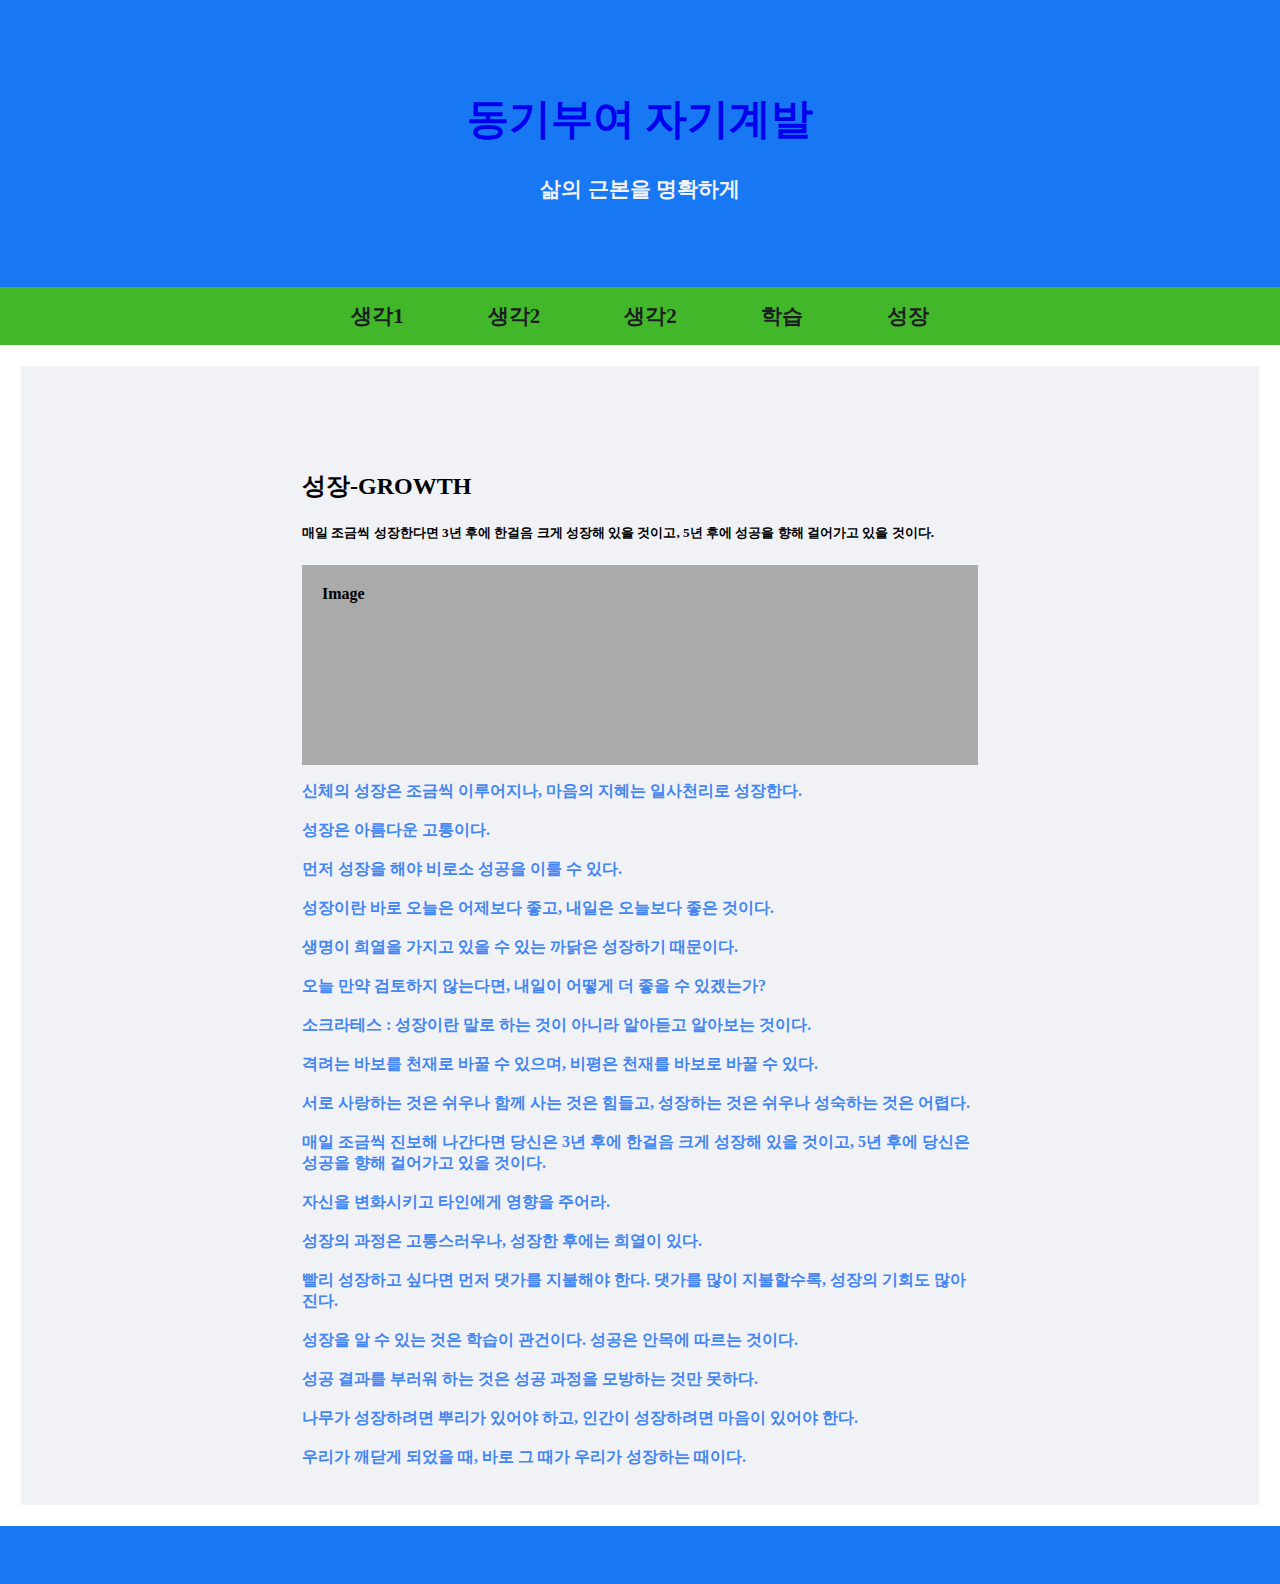
==== 1.1_thinking.html @ 7fe40306 "Change layout" ====
<!DOCTYPE html>
<html lang="ko">
<head>
    <meta charset="UTF-8">
    <meta http-equiv="X-UA-Compatible" content="IE=edge">
    <meta name="viewport" content="width=device-width, initial-scale=1.0">
    <title>Growth Motivation</title>
    <link rel="stylesheet" href="mystyle.css">
    <style>
    .main p {
        color:#4285f4;
    }
    </style>
</head>
<body>
    <div class="header">
        <h1><a href="index.html">동기부여 자기계발</a></h1>
        <p>삶의 근본을 명확하게</p>
    </div>

    <div class="navbar">
        <a href="1_thinking.html">생각1</a>
        <a href="1.1_thinking.html">생각2</a>
        <a href="1.2_thinking.html">생각2</a>
        <a href="2_learning.html">학습</a>
        <a href="3_growth.html">성장</a>
    </div>

    <div class="row">
        <div class="side">
         
            
        </div>

        <div class="main">
          <h2>성장-GROWTH</h2>

          <h5>매일 조금씩 성장한다면 3년 후에 한걸음 크게 성장해 있을 것이고, 5년 후에 성공을 향해 걸어가고 있을 것이다.</h5>
          <div class="fakeimg" style="height:200px;">Image</div>
          <p>신체의 성장은 조금씩 이루어지나, 마음의 지혜는 일사천리로 성장한다. <br><br>성장은 아름다운 고통이다.<br><br> 먼저 성장을 해야 비로소 성공을 이룰 수 있다.<br><br> 성장이란 바로 오늘은 어제보다 좋고, 내일은 오늘보다 좋은 것이다.<br><br> 생명이 희열을 가지고 있을 수 있는 까닭은 성장하기 때문이다. <br><br> 오늘 만약 검토하지 않는다면, 내일이 어떻게 더 좋을 수 있겠는가? <br><br>소크라테스 : 성장이란 말로 하는 것이 아니라 알아듣고 알아보는 것이다. <br><br> 격려는 바보를 천재로 바꿀 수 있으며, 비평은 천재를 바보로 바꿀 수 있다. <br><br> 서로 사랑하는 것은 쉬우나 함께 사는 것은 힘들고, 성장하는 것은 쉬우나 성숙하는 것은 어렵다. <br><br> 매일 조금씩 진보해 나간다면 당신은 3년 후에 한걸음 크게 성장해 있을 것이고, 5년 후에 당신은 성공을 향해 걸어가고 있을 것이다. <br><br>자신을 변화시키고 타인에게 영향을 주어라.<br><br>성장의 과정은 고통스러우나, 성장한 후에는 희열이 있다. <br><br>빨리 성장하고 싶다면 먼저 댓가를 지불해야 한다. 댓가를 많이 지불할수록, 성장의 기회도 많아진다. <br><br>성장을 알 수 있는 것은 학습이 관건이다. 성공은 안목에 따르는 것이다. <br><br>성공 결과를 부러워 하는 것은 성공 과정을 모방하는 것만 못하다. <br><br> 나무가 성장하려면 뿌리가 있어야 하고, 인간이 성장하려면 마음이 있어야 한다. <br><br> 우리가 깨닫게 되었을 때, 바로 그 때가 우리가 성장하는 때이다. </p>
        </div>


        <div class="side">
         
       
        </div>
    </div>

    <div class="footer">
        <p></p>
    </div>


</body>
</html>
---- mystyle.css ----
* {
    box-sizing: border-box;
}

body {
    font-family: 맑은고딕;
    font-weight:bold;
    margin: 0;
}

.header {
    padding: 63px;
    text-align: center;
    background: #1877f2;
    color: #f0f2f5;
    font-size: 21px;
    
}

.header h1 {
    font-size: 42px;
    
}  

.header a {
    text-decoration: none;
}

.navbar {
    overflow: hidden;
    background-color: #42b72a;
    position: sticky;
    position: -webkit-sticky;
    top: 21px;
    display: flex;
    justify-content: center;
    align-items: center;

}

.navbar a {
    display: block;
    color: #1c1e21;
    text-align: center;
    padding: 15px 42px;
    font-size: 21px;
    text-decoration: none;
    font-weight: bold;
}

.navbar a:hover {
    background-color: #ea4335;
    color: #fbbc05;
}

.row {  
    float: none;
    display: flex;
    flex-wrap: wrap;
    padding: 21px
}


.side {
    width: 21%;
    flex: 21%;
    background-color: #f0f2f5;
    padding: 42px;
    padding-top: 84px;
}
  
.main {   
    flex: 58%;
    background-color: #f0f2f5;
    padding: 21px;
    padding-top:84px;
    

}

/* Fake image, just for this example */
.fakeimg {
background-color: #aaa;
width: 100%;
padding: 20px;
}

.footer {
    padding: 21px;
    text-align: center;
    background: #1877f2;
    
    
    
    
  

@media screen and (max-width: 700px) {
.row {   
    flex-direction: column;
}
}

/* Responsive layout - when the screen is less than 400px wide, make the navigation links stack on top of each other instead of next to each other */
@media screen and (max-width: 400px) {
.navbar a {
    float: none;
    width: 100%;
}
}
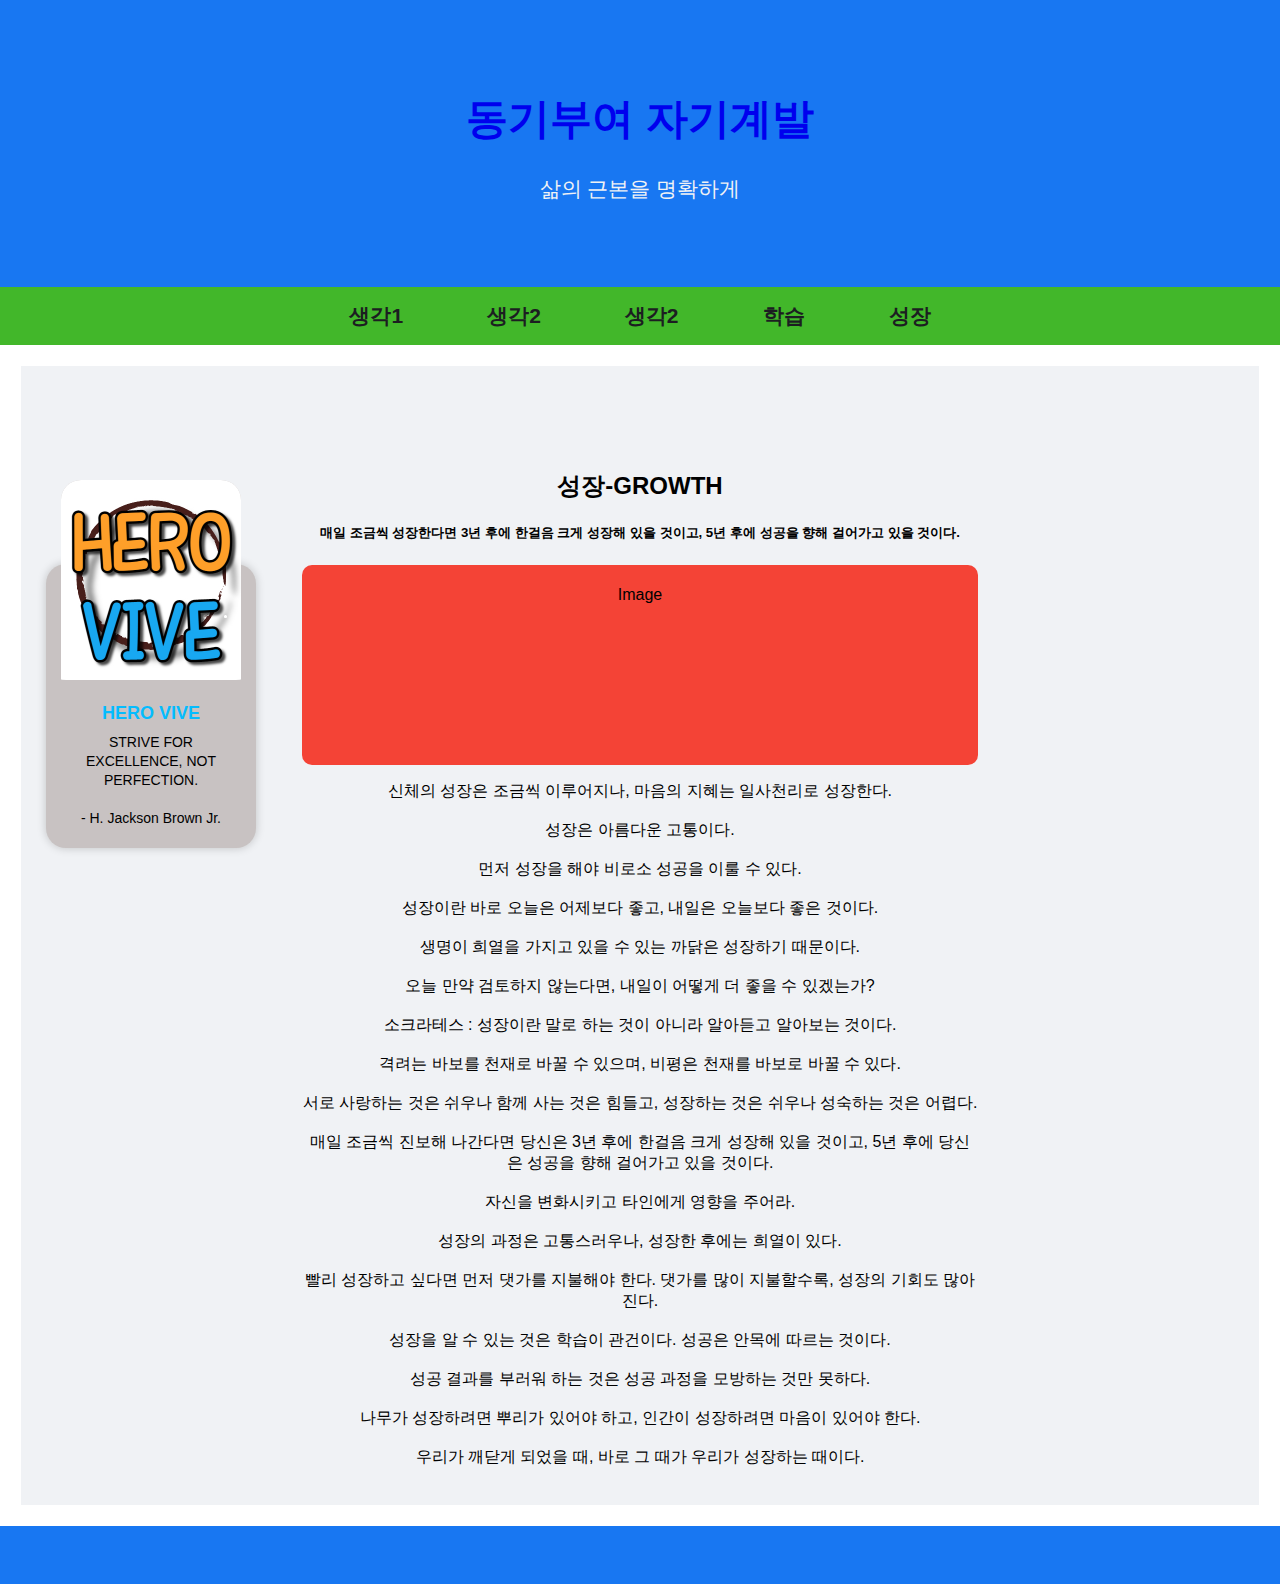
==== commit 0b4100e8: "Add file via upload" ====
--- a/1.1_thinking.html
+++ b/1.1_thinking.html
@@ -1,17 +1,14 @@
 <!DOCTYPE html>
 <html lang="ko">
+
 <head>
     <meta charset="UTF-8">
     <meta http-equiv="X-UA-Compatible" content="IE=edge">
     <meta name="viewport" content="width=device-width, initial-scale=1.0">
-    <title>Growth Motivation</title>
+    <title>Thinking, Learning, Growth</title>
     <link rel="stylesheet" href="mystyle.css">
-    <style>
-    .main p {
-        color:#4285f4;
-    }
-    </style>
 </head>
+
 <body>
     <div class="header">
         <h1><a href="index.html">동기부여 자기계발</a></h1>
@@ -27,9 +24,24 @@
     </div>
 
     <div class="row">
+        
         <div class="side">
-         
-            
+            <div class="a-box">
+                <div class="img-container">
+                <div class="img-inner">
+                    <div class="inner-skew">
+                    <img src="logo-image.jpg" alt="logo">
+                    </div>
+                </div>
+                </div>
+                <div class="text-container">
+                <h3>HERO VIVE</h3>
+                <div>
+                    STRIVE FOR EXCELLENCE, NOT PERFECTION.
+                    <br><br>- H. Jackson Brown Jr.
+                </div>
+                </div>
+            </div>
         </div>
 
         <div class="main">
--- a/mystyle.css
+++ b/mystyle.css
@@ -2,10 +2,60 @@
     box-sizing: border-box;
 }
 
+.a-box {
+    display: inline-block;
+    width: 210px;
+    text-align: center;
+  }
+  
+.img-container {
+      height: 230px;
+      width: 210px;
+      overflow: hidden;
+      border-radius: 0px 0px 20px 20px;
+      display: inline-block;
+  }
+  
+.img-container img {
+      transform: skew(0deg, 0deg);
+      height: 250px;
+      margin: -30px 0px 0px -35px;
+  }
+  
+.inner-skew {
+      display: inline-block;
+      border-radius: 20px;
+      overflow: hidden;
+      padding: 0px;
+      transform: skew(0deg, 0deg);
+      font-size: 0px;
+      margin: 30px 0px 0px 0px;
+      background: #c8c2c2;
+      height: 250px;
+      width: 180px;
+  }
+  
+  .text-container {
+    box-shadow: 0px 0px 10px 0px rgba(0,0,0,0.2);
+    padding: 120px 20px 20px 20px;
+    border-radius: 20px;
+    background: #c8c2c2;
+    margin: -120px 0px 0px 0px;
+    line-height: 19px;
+    font-size: 14px;
+  }
+  
+  .text-container h3 {
+    margin: 20px 0px 10px 0px;
+    color: #04bcff;
+    font-size: 18px;
+  }
+
 body {
     font-family: 맑은고딕;
-    font-weight:bold;
-    margin: 0;
+    margin: auto;
+    text-align: center;
+    font-family: arial;
 }
 
 .header {
@@ -62,49 +112,110 @@
 
 
 .side {
-    width: 21%;
+    width: 24%;
     flex: 21%;
     background-color: #f0f2f5;
-    padding: 42px;
+    padding: 15px;
     padding-top: 84px;
 }
   
+
 .main {   
     flex: 58%;
     background-color: #f0f2f5;
     padding: 21px;
     padding-top:84px;
-    
-
-}
-
-/* Fake image, just for this example */
+}
+
+.card {
+    box-shadow: 0 4px 8px 0 rgba(0, 0, 0, 0.2);
+    max-width: 500px;
+    margin: auto;
+    text-align: center;
+    font-family: arial;
+    border-radius: 10px;
+    padding-bottom: 15px;
+}
+
+.card-img-top {
+    width: 100%;
+    border-radius: 10px;
+}
+
+
+
+
+.footer {
+    padding: 21px;
+    text-align: center;
+    background: #1877f2;
+}
+
 .fakeimg {
-background-color: #aaa;
-width: 100%;
-padding: 20px;
-}
-
-.footer {
-    padding: 21px;
-    text-align: center;
-    background: #1877f2;
-    
-    
-    
-    
-  
-
-@media screen and (max-width: 700px) {
-.row {   
-    flex-direction: column;
-}
-}
-
-/* Responsive layout - when the screen is less than 400px wide, make the navigation links stack on top of each other instead of next to each other */
-@media screen and (max-width: 400px) {
-.navbar a {
-    float: none;
-    width: 100%;
-}
-}
+    background-color: #f44336;
+    width: 100%;
+    padding: 21px;
+    text-align: center;
+    height :100px;
+    border-radius: 10px;
+}    
+
+.fakeimg2 {
+    background-color: #aaa;
+    width: 100%;
+    padding: 20px;
+    text-align: center;
+    height :100px;
+    border-radius: 10px;
+}
+
+.fakeimg3 {
+    background-color: #fbbc05;
+    width: 100%;
+    padding: 21px;
+    height :200px;
+    text-align: center;
+}    
+
+.cards {
+    display: flex;
+    flex-wrap: wrap;
+    
+}
+
+.card0 {
+    margin: 20px;
+    padding: 20px;
+    width: 350px;
+    min-height: 150px;
+    display: grid;
+    grid-template-rows: 20px 50px 1fr 50px;
+    border-radius: 10px;
+    box-shadow: 0px 6px 10px rgba(0, 0, 0, 0.25);
+    
+}
+
+.card_text {
+    font-weight: bold;
+    color: #ffffff;
+    padding: 8px 12px;
+    width: 100%;
+    
+}  
+
+
+.card-1 {
+    background: radial-gradient(#1fe4f5, #3fbafe);
+}
+
+.card-2 {
+    background: radial-gradient(#fbc1cc, #fa99b2);
+}
+
+.card-3 {
+    background: radial-gradient(#76b2fe, #b69efe);
+}
+
+.card-4 {
+    background: radial-gradient(#60efbc, #58d5c9);
+}
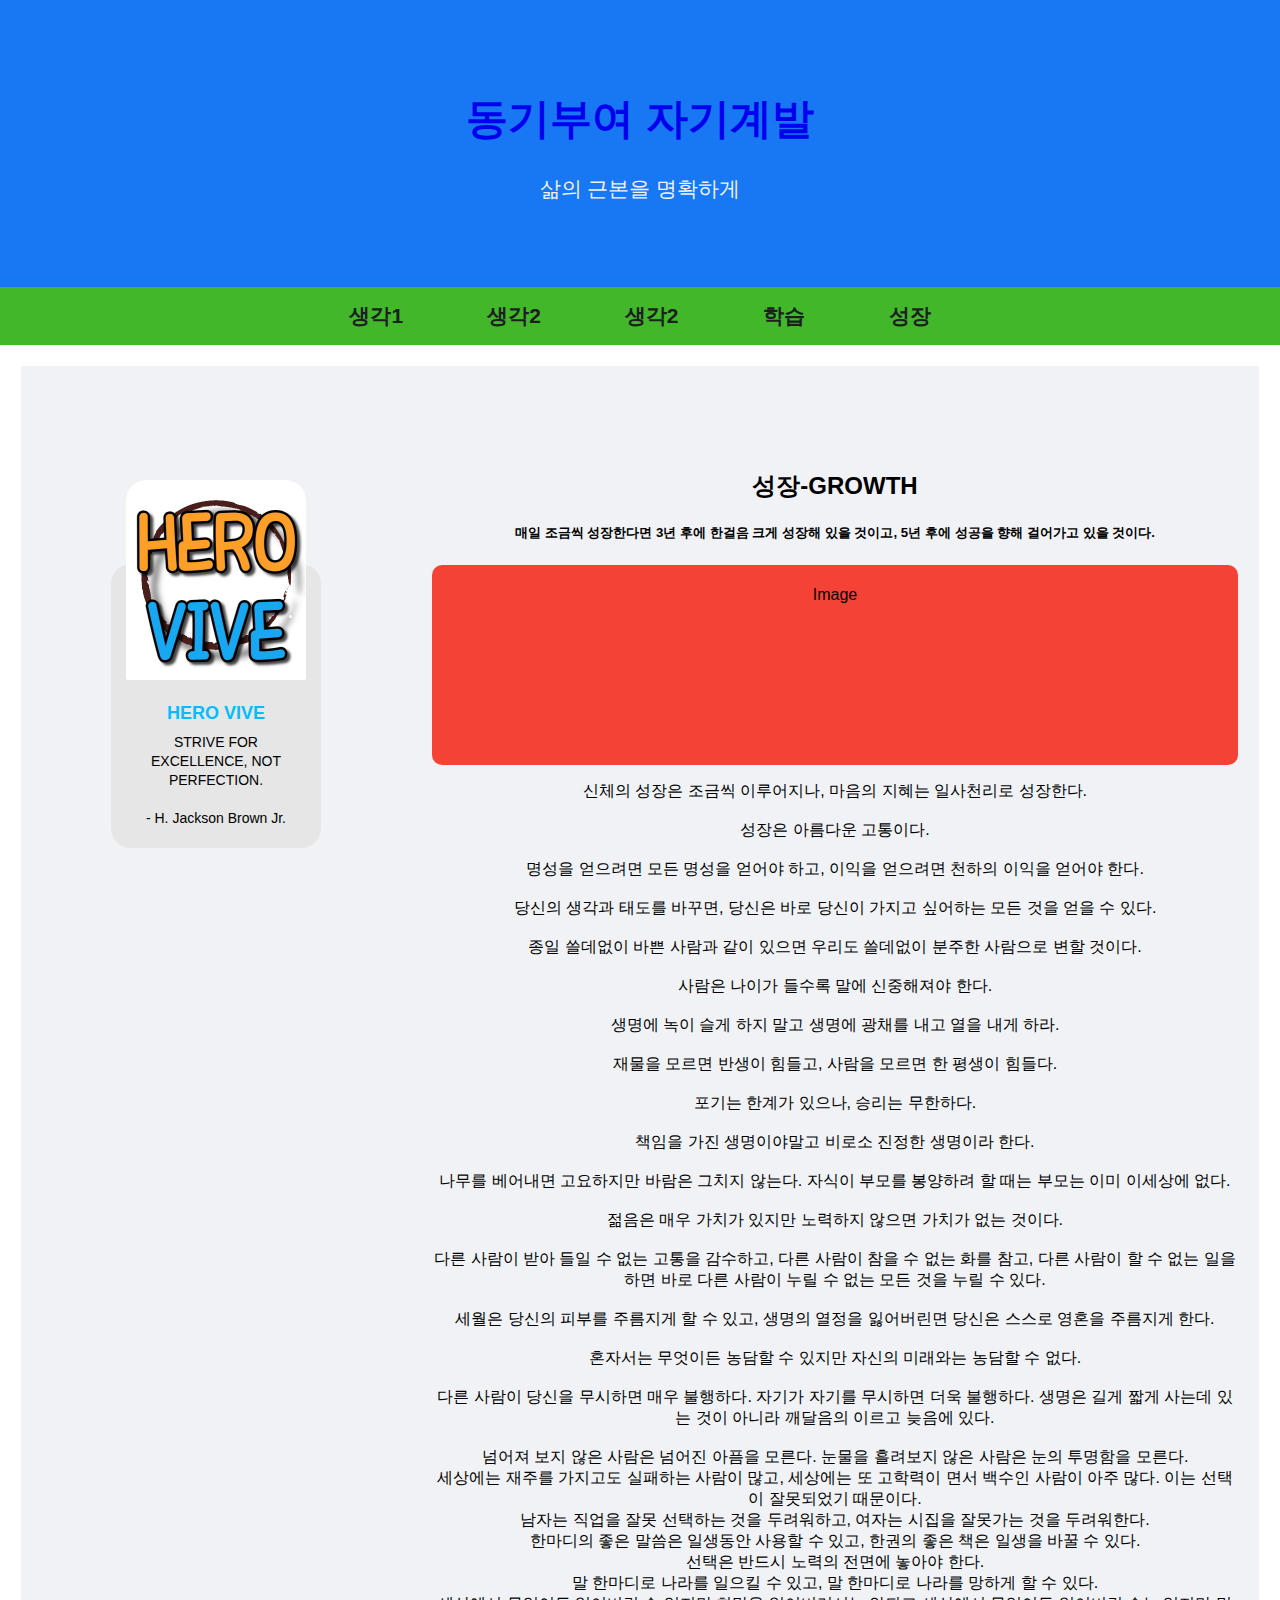
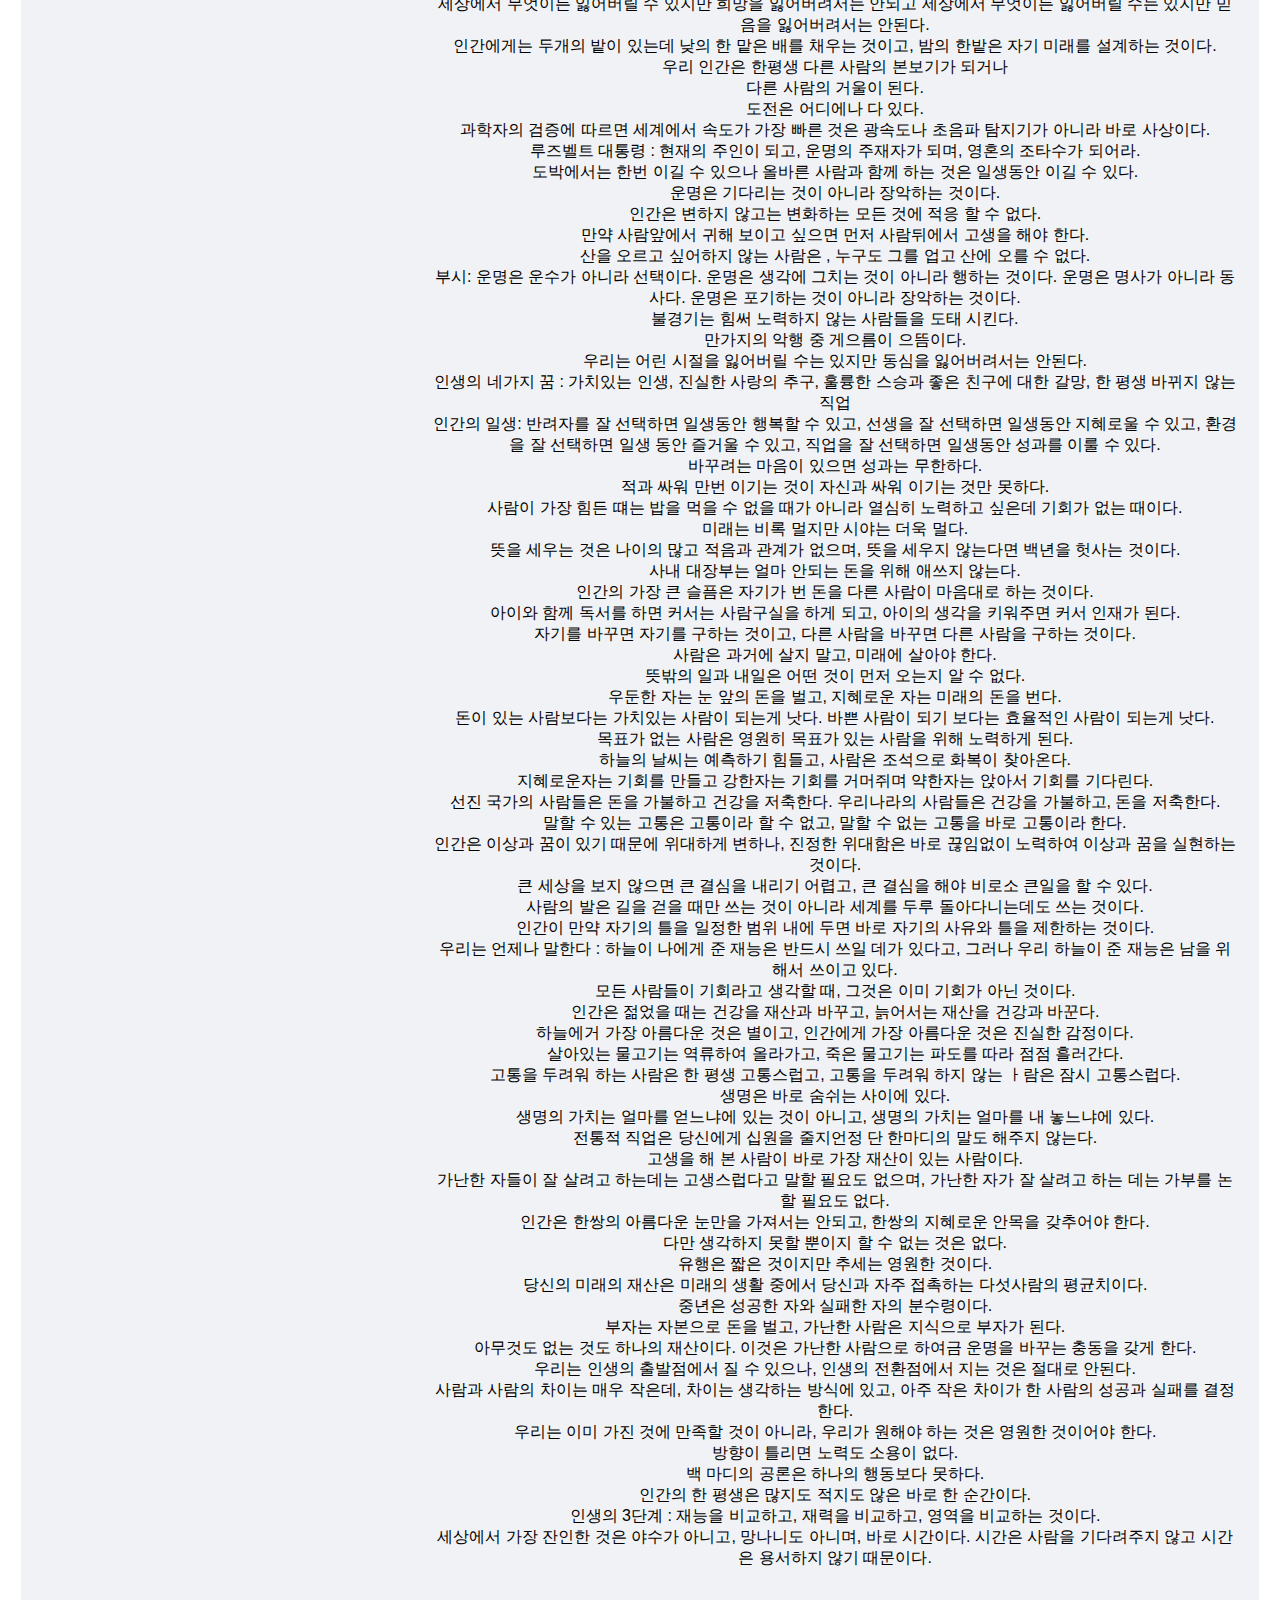
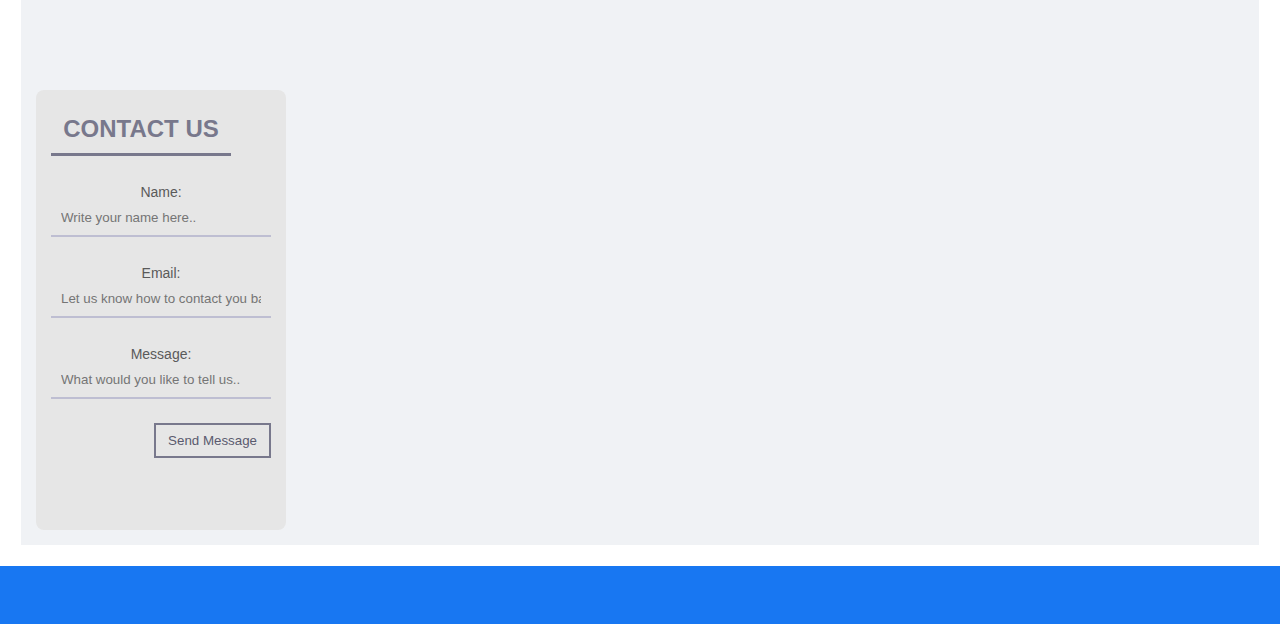
==== commit 896a4fdb: "Add code html, css" ====
--- a/1.1_thinking.html
+++ b/1.1_thinking.html
@@ -49,14 +49,20 @@
 
           <h5>매일 조금씩 성장한다면 3년 후에 한걸음 크게 성장해 있을 것이고, 5년 후에 성공을 향해 걸어가고 있을 것이다.</h5>
           <div class="fakeimg" style="height:200px;">Image</div>
-          <p>신체의 성장은 조금씩 이루어지나, 마음의 지혜는 일사천리로 성장한다. <br><br>성장은 아름다운 고통이다.<br><br> 먼저 성장을 해야 비로소 성공을 이룰 수 있다.<br><br> 성장이란 바로 오늘은 어제보다 좋고, 내일은 오늘보다 좋은 것이다.<br><br> 생명이 희열을 가지고 있을 수 있는 까닭은 성장하기 때문이다. <br><br> 오늘 만약 검토하지 않는다면, 내일이 어떻게 더 좋을 수 있겠는가? <br><br>소크라테스 : 성장이란 말로 하는 것이 아니라 알아듣고 알아보는 것이다. <br><br> 격려는 바보를 천재로 바꿀 수 있으며, 비평은 천재를 바보로 바꿀 수 있다. <br><br> 서로 사랑하는 것은 쉬우나 함께 사는 것은 힘들고, 성장하는 것은 쉬우나 성숙하는 것은 어렵다. <br><br> 매일 조금씩 진보해 나간다면 당신은 3년 후에 한걸음 크게 성장해 있을 것이고, 5년 후에 당신은 성공을 향해 걸어가고 있을 것이다. <br><br>자신을 변화시키고 타인에게 영향을 주어라.<br><br>성장의 과정은 고통스러우나, 성장한 후에는 희열이 있다. <br><br>빨리 성장하고 싶다면 먼저 댓가를 지불해야 한다. 댓가를 많이 지불할수록, 성장의 기회도 많아진다. <br><br>성장을 알 수 있는 것은 학습이 관건이다. 성공은 안목에 따르는 것이다. <br><br>성공 결과를 부러워 하는 것은 성공 과정을 모방하는 것만 못하다. <br><br> 나무가 성장하려면 뿌리가 있어야 하고, 인간이 성장하려면 마음이 있어야 한다. <br><br> 우리가 깨닫게 되었을 때, 바로 그 때가 우리가 성장하는 때이다. </p>
+          <p>신체의 성장은 조금씩 이루어지나, 마음의 지혜는 일사천리로 성장한다. <br><br>성장은 아름다운 고통이다.<br><br> 명성을 얻으려면 모든 명성을 얻어야 하고, 이익을 얻으려면 천하의 이익을 얻어야 한다. <br><br> 당신의 생각과 태도를 바꾸면, 당신은 바로 당신이 가지고 싶어하는 모든 것을 얻을 수 있다. <br><br> 종일 쓸데없이 바쁜 사람과 같이 있으면 우리도 쓸데없이 분주한 사람으로 변할 것이다. <br><br> 사람은 나이가 들수록 말에 신중해져야 한다. <br><br> 생명에 녹이 슬게 하지 말고 생명에 광채를 내고 열을 내게 하라. <br><br> 재물을 모르면 반생이 힘들고, 사람을 모르면 한 평생이 힘들다. <br><br> 포기는 한계가 있으나, 승리는 무한하다. <br><br>책임을 가진 생명이야말고 비로소 진정한 생명이라 한다. <br><br>나무를 베어내면 고요하지만 바람은 그치지 않는다. 자식이 부모를 봉양하려 할 때는 부모는 이미 이세상에 없다. <br><br> 젊음은 매우 가치가 있지만 노력하지 않으면 가치가 없는 것이다. <br><br> 다른 사람이 받아 들일 수 없는 고통을 감수하고, 다른 사람이 참을 수 없는 화를 참고, 다른 사람이 할 수 없는 일을 하면 바로 다른 사람이 누릴 수 없는 모든 것을 누릴 수 있다.<br><br> 세월은 당신의 피부를 주름지게 할 수 있고, 생명의 열정을 잃어버린면 당신은 스스로 영혼을 주름지게 한다.<br><br> 혼자서는 무엇이든 농담할 수 있지만 자신의 미래와는 농담할 수 없다. <br><br> 다른 사람이 당신을 무시하면 매우 불행하다. 자기가 자기를 무시하면 더욱 불행하다. 생명은 길게 짧게 사는데 있는 것이 아니라 깨달음의 이르고 늦음에 있다. <br><br>넘어져 보지 않은 사람은 넘어진 아픔을 모른다. 눈물을 흘려보지 않은 사람은 눈의 투명함을 모른다. <br>세상에는 재주를 가지고도 실패하는 사람이 많고, 세상에는 또 고학력이 면서 백수인 사람이 아주 많다. 이는 선택이 잘못되었기 때문이다. <br> 남자는 직업을 잘못 선택하는 것을 두려워하고, 여자는 시집을 잘못가는 것을 두려워한다. <br>한마디의 좋은 말씀은 일생동안 사용할 수 있고, 한권의 좋은 책은 일생을 바꿀 수 있다. <br> 선택은 반드시 노력의 전면에 놓아야 한다. <br> 말 한마디로 나라를 일으킬 수 있고, 말 한마디로 나라를 망하게 할 수 있다. <br> 세상에서 무엇이든 잃어버릴 수 있지만 희망을 잃어버려서는 안되고 세상에서 무엇이든 잃어버릴 수는 있지만 믿음을 잃어버려서는 안된다. <br> 인간에게는 두개의 밭이 있는데 낮의 한 맡은 배를 채우는 것이고, 밤의 한밭은 자기 미래를 설계하는 것이다. <br>우리 인간은 한평생 다른 사람의 본보기가 되거나 <br>다른 사람의 거울이 된다. <br> 도전은 어디에나 다 있다. <br> 과학자의 검증에 따르면 세계에서 속도가 가장 빠른 것은 광속도나 초음파 탐지기가 아니라 바로 사상이다. <br>루즈벨트 대통령 : 현재의 주인이 되고, 운명의 주재자가 되며, 영혼의 조타수가 되어라. <br> 도박에서는 한번 이길 수 있으나 올바른 사람과 함께 하는 것은 일생동안 이길 수 있다. <br>운명은 기다리는 것이 아니라 장악하는 것이다. <br>인간은 변하지 않고는 변화하는 모든 것에 적응 할 수 없다. <br>만약 사람앞에서 귀해 보이고 싶으면 먼저 사람뒤에서 고생을 해야 한다. <br> 산을 오르고 싶어하지 않는 사람은 , 누구도 그를 업고 산에 오를 수 없다. <br> 부시: 운명은 운수가 아니라 선택이다. 운명은 생각에 그치는 것이 아니라 행하는 것이다. 운명은 명사가 아니라 동사다. 운명은 포기하는 것이 아니라 장악하는 것이다. <br>불경기는 힘써 노력하지 않는 사람들을 도태 시킨다. <br>만가지의 악행 중 게으름이 으뜸이다. <br>우리는 어린 시절을 잃어버릴 수는 있지만 동심을 잃어버려서는 안된다. <br>인생의 네가지 꿈 : 가치있는 인생, 진실한 사랑의 추구, 훌륭한 스승과 좋은 친구에 대한 갈망, 한 평생 바뀌지 않는 직업 <br>인간의 일생: 반려자를 잘 선택하면 일생동안 행복할 수 있고, 선생을 잘 선택하면 일생동안 지혜로울 수 있고, 환경을 잘 선택하면 일생 동안 즐거울 수 있고, 직업을 잘 선택하면 일생동안 성과를 이룰 수 있다. <br>바꾸려는 마음이 있으면 성과는 무한하다. <br> 적과 싸워 만번 이기는 것이 자신과 싸워 이기는 것만 못하다. <br> 사람이 가장 힘든 떄는 밥을 먹을 수 없을 때가 아니라 열심히 노력하고 싶은데 기회가 없는 때이다. <br> 미래는 비록 멀지만 시야는 더욱 멀다. <br>뜻을 세우는 것은 나이의 많고 적음과 관계가 없으며, 뜻을 세우지 않는다면 백년을 헛사는 것이다. <br> 사내 대장부는 얼마 안되는 돈을 위해 애쓰지 않는다. <br> 인간의 가장 큰 슬픔은 자기가 번 돈을 다른 사람이 마음대로 하는 것이다. <br> 아이와 함께 독서를 하면 커서는 사람구실을 하게 되고, 아이의 생각을 키워주면 커서 인재가 된다. <br>자기를 바꾸면 자기를 구하는 것이고, 다른 사람을 바꾸면 다른 사람을 구하는 것이다. <br> 사람은 과거에 살지 말고, 미래에 살아야 한다. <br> 뜻밖의 일과 내일은 어떤 것이 먼저 오는지 알 수 없다. <br>우둔한 자는 눈 앞의 돈을 벌고, 지혜로운 자는 미래의 돈을 번다. <br>돈이 있는 사람보다는 가치있는 사람이 되는게 낫다. 바쁜 사람이 되기 보다는 효율적인 사람이 되는게 낫다.<br> 목표가 없는 사람은 영원히 목표가 있는 사람을 위해 노력하게 된다. <br>하늘의 날씨는 예측하기 힘들고, 사람은 조석으로 화복이 찾아온다. <br>지혜로운자는 기회를 만들고 강한자는 기회를 거머쥐며 약한자는 앉아서 기회를 기다린다. <br>선진 국가의 사람들은 돈을 가불하고 건강을 저축한다. 우리나라의 사람들은 건강을 가불하고, 돈을 저축한다. <br> 말할 수 있는 고통은 고통이라 할 수 없고, 말할 수 없는 고통을 바로 고통이라 한다. <br>인간은 이상과 꿈이 있기 때문에 위대하게 변하나, 진정한 위대함은 바로 끊임없이 노력하여 이상과 꿈을 실현하는 것이다. <br>큰 세상을 보지 않으면 큰 결심을 내리기 어렵고, 큰 결심을 해야 비로소 큰일을 할 수 있다. <br> 사람의 발은 길을 걷을 때만 쓰는 것이 아니라 세계를 두루 돌아다니는데도 쓰는 것이다. <br> 인간이 만약 자기의 틀을 일정한 범위 내에 두면 바로 자기의 사유와 틀을 제한하는 것이다. <br> 우리는 언제나 말한다 : 하늘이 나에게 준 재능은 반드시 쓰일 데가 있다고, 그러나 우리 하늘이 준 재능은 남을 위해서 쓰이고 있다. <br>모든 사람들이 기회라고 생각할 때, 그것은 이미 기회가 아닌 것이다. <br>인간은 젊었을 때는 건강을 재산과 바꾸고, 늙어서는 재산을 건강과 바꾼다. <br> 하늘에거 가장 아름다운 것은 별이고, 인간에게 가장 아름다운 것은 진실한 감정이다. <br>살아있는 물고기는 역류하여 올라가고, 죽은 물고기는 파도를 따라 점점 흘러간다. <br>고통을 두려워 하는 사람은 한 평생 고통스럽고, 고통을 두려워 하지 않는 ㅏ람은 잠시 고통스럽다. <br>생명은 바로 숨쉬는 사이에 있다. <br>생명의 가치는 얼마를 얻느냐에 있는 것이 아니고, 생명의 가치는 얼마를 내 놓느냐에 있다. <br>전통적 직업은 당신에게 십원을 줄지언정 단 한마디의 말도 해주지 않는다. <br> 고생을 해 본 사람이 바로 가장 재산이 있는 사람이다. <br> 가난한 자들이 잘 살려고 하는데는 고생스럽다고 말할 필요도 없으며, 가난한 자가 잘 살려고 하는 데는 가부를 논할 필요도 없다. <br> 인간은 한쌍의 아름다운 눈만을 가져서는 안되고, 한쌍의 지혜로운 안목을 갖추어야 한다. <br>다만 생각하지 못할 뿐이지 할 수 없는 것은 없다. <br> 유행은 짧은 것이지만 추세는 영원한 것이다. <br>당신의 미래의 재산은 미래의 생활 중에서 당신과 자주 접촉하는 다섯사람의 평균치이다. <br> 중년은 성공한 자와 실패한 자의 분수령이다. <br> 부자는 자본으로 돈을 벌고, 가난한 사람은 지식으로 부자가 된다. <br> 아무것도 없는 것도 하나의 재산이다. 이것은 가난한 사람으로 하여금 운명을 바꾸는 충동을 갖게 한다. <br>우리는 인생의 출발점에서 질 수 있으나, 인생의 전환점에서 지는 것은 절대로 안된다. <br>사람과 사람의 차이는 매우 작은데, 차이는 생각하는 방식에 있고, 아주 작은 차이가 한 사람의 성공과 실패를 결정한다. <br>우리는 이미 가진 것에 만족할 것이 아니라, 우리가 원해야 하는 것은 영원한 것이어야 한다. <br>방향이 틀리면 노력도 소용이 없다. <br> 백 마디의 공론은 하나의 행동보다 못하다. <br>인간의 한 평생은 많지도 적지도 않은 바로 한 순간이다. <br> 인생의 3단계 : 재능을 비교하고, 재력을 비교하고, 영역을 비교하는 것이다. <br> 세상에서 가장 잔인한 것은 야수가 아니고, 망나니도 아니며, 바로 시간이다. 시간은 사람을 기다려주지 않고 시간은 용서하지 않기 때문이다. </p>
         </div>
 
 
         <div class="side">
-         
-       
-        </div>
+            <form class="form">
+              <h2 class=form_h2>CONTACT US</h2>
+              <p type="Name:"><input class="form_input" placeholder="Write your name here.."></input></p>
+              <p type="Email:"><input class="form_input" placeholder="Let us know how to contact you back.."></input></p>
+              <p type="Message:"><input class="form_input" placeholder="What would you like to tell us.."></input></p>
+              <button>Send Message</button>
+              
+            </form>
+          </div>
     </div>
 
     <div class="footer">
--- a/mystyle.css
+++ b/mystyle.css
@@ -1,7 +1,70 @@
 * {
     box-sizing: border-box;
-}
-
+    
+}
+
+.whitebox {
+    padding: 30px;
+    color: #999999;
+    background-color: #FFFFFF;
+}
+
+.block {
+    display: inline;
+    float: left;
+    width: 220px;
+    margin: 0 30px 0 0;
+    padding: 0;
+}
+
+.last {
+    margin-right: 0;
+}
+
+.strong {
+    float: left;
+    margin: 8px 0 0 10px;
+    padding: 0;
+    font-size: 22px;
+    font-weight: normal;
+    color: #4A4A4A;
+    background-color: #FFF;
+}
+
+.p {
+    display: block;
+    margin: 0;
+    padding: 10px 0 0 0;
+    clear: both;
+    line-height: 1.6em;
+}
+
+.spacer {
+    clear: both;
+    padding: 8px 0;
+    line-height: normal;
+}
+
+.portfolio {
+    display: block;
+    position: relative;
+    margin: 0 auto 1px;
+    padding: 10px 0;
+    width: 100%;
+    border-top: 1px solid #999999;
+    border-bottom: 1px solid #999999;
+}
+.fl_left, .imgl {
+    float: left;
+}
+.portfolio .fl_right {
+    display: block;
+    float: right;
+    width: 500px;
+}
+.clear {
+    clear: both;
+}
 .a-box {
     display: inline-block;
     width: 210px;
@@ -17,7 +80,6 @@
   }
   
 .img-container img {
-      transform: skew(0deg, 0deg);
       height: 250px;
       margin: -30px 0px 0px -35px;
   }
@@ -27,19 +89,17 @@
       border-radius: 20px;
       overflow: hidden;
       padding: 0px;
-      transform: skew(0deg, 0deg);
       font-size: 0px;
       margin: 30px 0px 0px 0px;
-      background: #c8c2c2;
+      background: #e6e6e6;
       height: 250px;
       width: 180px;
   }
   
   .text-container {
-    box-shadow: 0px 0px 10px 0px rgba(0,0,0,0.2);
     padding: 120px 20px 20px 20px;
     border-radius: 20px;
-    background: #c8c2c2;
+    background: #e6e6e6;
     margin: -120px 0px 0px 0px;
     line-height: 19px;
     font-size: 14px;
@@ -151,6 +211,20 @@
     background: #1877f2;
 }
 
+.footer-container {
+    display: table;
+    width: 100%;
+}
+.footer_colum {
+    display: table-cell;
+    padding: 16px;
+}
+
+.footer_row {
+    display: table-row;
+}
+
+
 .fakeimg {
     background-color: #f44336;
     width: 100%;
@@ -219,3 +293,114 @@
 .card-4 {
     background: radial-gradient(#60efbc, #58d5c9);
 }
+
+mark{
+    background-color: lime;
+    font-weight: bold;
+}
+
+.accent {
+    background-color: rgba(255, 0, 0, 0.2);
+}
+
+input[type="button"] {
+    background-color: #1877E2;
+    color: #fff;
+    -webkit-border-radius :5px;
+    -moz-border-radius : 5px;
+    border-radius: 5px;
+    padding: 10px;
+    border : none;
+    transition: .2s;
+}
+
+input[type="button"]:hover {
+    background-color: #166fe5;
+    cursor: pointer;
+
+}
+
+.form {
+    width:250px;
+    height:440px;
+    background:#e6e6e6;
+    border-radius:8px;
+    padding:15px 15px;
+    max-width:calc(100vw - 40px);
+    box-sizing:border-box;
+    font-family:'Montserrat',sans-serif;
+    position:relatives;
+    
+}
+
+.form_h2 {
+    margin:10px 0;
+    padding-bottom:10px;
+   
+    width:180px;
+    color:#78788c;
+    border-bottom:
+    3px solid #78788c
+}
+.form_input {
+    width:100%;
+    padding:10px;
+    box-sizing:border-box;
+    background:none;
+    outline:none;
+    resize:none;
+    border:0;
+    font-family:'Montserrat',sans-serif;
+    transition:all .3s;
+    border-bottom:2px solid #bebed2
+}
+
+.form_input:focus {
+    border-bottom:2px 
+    solid #78788c
+}
+
+.form p:before {
+    content:attr(type);
+    display:block;
+    margin:28px 0 0;
+    font-size:14px;
+    color:#5a5a5a
+}
+
+button {
+    float:right;
+    padding:8px 12px;
+    margin:8px 0 0;
+    font-family:'Montserrat',sans-serif;
+    border:2px solid #78788c;
+    background:0;
+    color:#5a5a6e;
+    cursor:pointer;
+    transition:all .3s
+}
+
+button:hover {
+    background:#78788c;
+    color:#fff
+}
+
+.box_1 {
+    width: 183px;
+    height: 183px;
+    border: 1px solid black;
+    text-align: center;
+    padding: 10px;
+    margin: 10px;
+    margin-top: 42px;
+    border-radius:5px;
+    display: flex;
+    float: left;
+    position: static;
+    align-items: center;
+
+}
+
+.box_group {
+    display: relative;
+}
